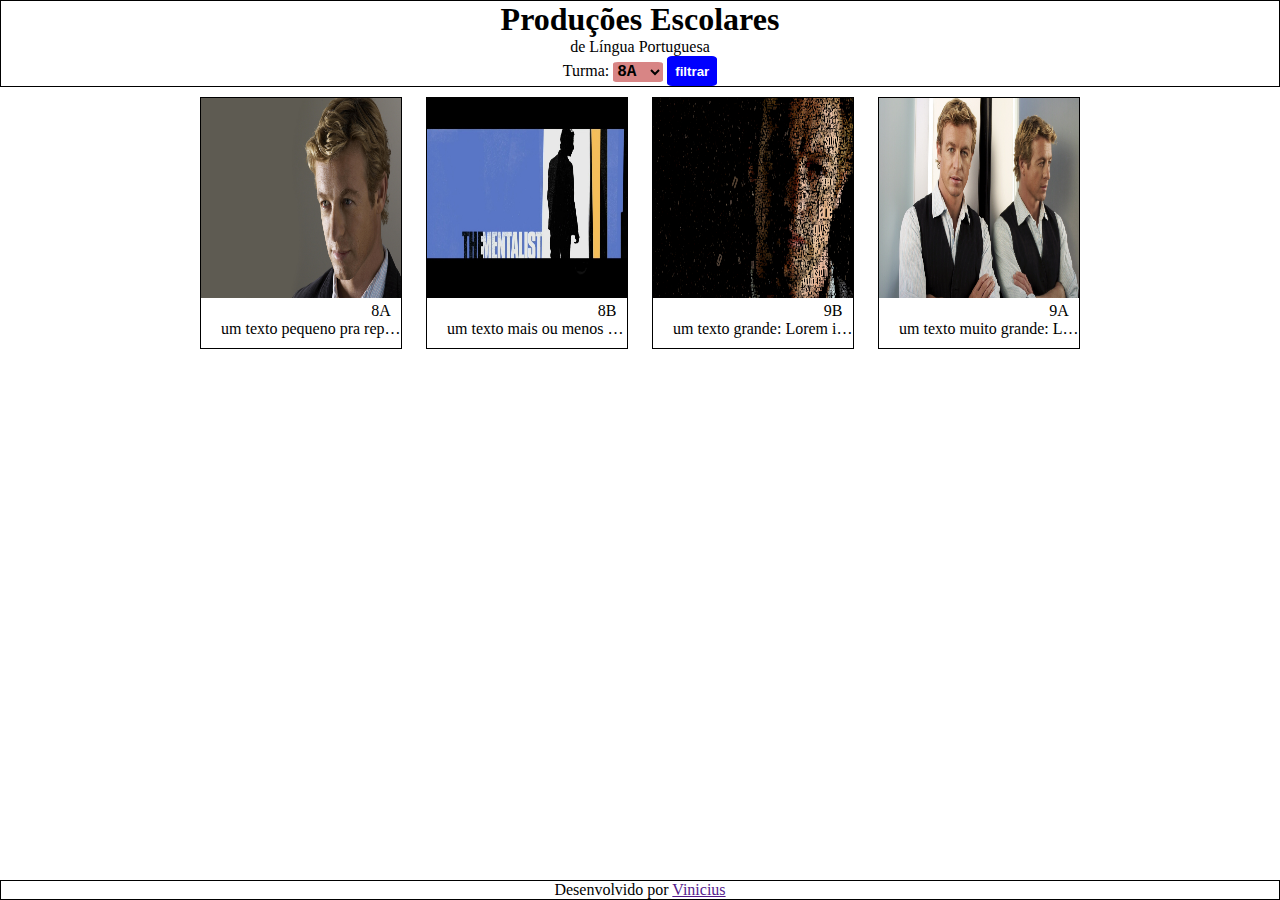
==== index.html @ 559539c7 "errei" ====
<!DOCTYPE html>
<html lang="en">
<head>
    <meta charset="UTF-8">
    <meta http-equiv="X-UA-Compatible" content="IE=edge">
    <meta name="viewport" content="width=device-width, initial-scale=1.0">
    <link rel="stylesheet" href="style.css">
    <link rel="shortcut icon" href="imagem/favicon.ico" type="image/x-icon">
    <title>Estilo</title>
</head>
<body>
    <section>
        <header>
            <h1>Produções Escolares</h1>
            <p>de Língua Portuguesa</p>
            <nav>
                <label for="turma">Turma:</label>
                <select name="turma" id="turma">
                    <option value="8A">8A</option>
                    <option value="8B">8B</option>
                    <option value="9A">9A</option>
                    <option value="9B">9B</option>
                </select>
                <button onclick="filtrar()">filtrar</button>
            </nav>
        </header>
        <main>
            <div class="recentes" id="recentes">
        
            </div>
            <div id="fotos" class="fotos">
                <div class="geral">
                    <img src="img/1.jpg" alt="" srcset="">
                    <div class="turma">8A</div>
                    <p class="texto">um texto pequeno pra representar</p>
                </div>
                <div class="geral">
                    <img src="img/2.jpg" alt="" srcset="">
                    <div class="turma">8B</div>
                    <p class="texto">um texto mais ou menos Lorem ipsum dolor sit amet consectetur adipisicing elit. Nulla non voluptates corporis mollitia! Distinctio alias et adipisci architecto recusandae optio minima corrupti autem magnam nulla sunt facilis corporis, fugiat facere!</p>
                </div>
                <div class="geral">
                    <img src="img/3.jpg" alt="" srcset="">
                    <div class="turma">9B</div>
                    <p class="texto">um texto grande: Lorem ipsum dolor sit amet consectetur adipisicing elit. Praesentium cumque iusto maxime cum mollitia nisi at quibusdam, atque nulla quas. Ratione atque delectus porro accusamus eos maiores laudantium exercitationem reprehenderit? Lorem ipsum dolor sit amet consectetur adipisicing elit. Ipsa dicta debitis ducimus perferendis repudiandae? Autem provident molestiae facilis et dolores totam nulla excepturi voluptas rerum iste. Doloremque odit praesentium animi! Lorem ipsum dolor sit, amet consectetur adipisicing elit. Voluptatibus neque voluptatem maxime pariatur error, maiores sunt iusto excepturi officia numquam a architecto nihil nobis, unde atque officiis voluptatum eveniet vero!</p>
                </div>
                <div class="geral">
                    <img src="img/4.jpg" alt="" srcset="">
                    <div class="turma">9A</div>
                    <p class="texto">um texto muito grande: Lorem ipsum dolor sit amet consectetur adipisicing elit. Laboriosam velit mollitia a qui, corporis perferendis praesentium cumque ducimus suscipit incidunt ipsam, voluptatum et! Fuga explicabo vel reiciendis rem, sed odit? Lorem ipsum, dolor sit amet consectetur adipisicing elit. Iste omnis libero non rerum voluptas? Voluptatum, exercitationem. Corporis, eum debitis. Consequuntur incidunt sint, vero suscipit exercitationem quod architecto nulla a! Soluta. Lorem ipsum dolor sit amet consectetur, adipisicing elit. Ducimus, tenetur. Consectetur, fugit cumque. Reiciendis pariatur harum minus eligendi corporis aperiam cumque repellendus voluptate sunt assumenda! Deserunt corrupti placeat quae vero. Lorem, ipsum dolor sit amet consectetur adipisicing elit. Cum reprehenderit, nostrum eligendi vitae necessitatibus dignissimos, similique minus quas fugit ipsam minima modi molestias cumque, enim consectetur nulla odit! Hic, suscipit? Lorem ipsum dolor sit amet consectetur, adipisicing elit. Labore voluptatem recusandae quae obcaecati non nisi laudantium unde! Quos facere, nihil enim quis omnis repellendus dolorem nostrum, exercitationem dolore, architecto amet. Lorem ipsum dolor sit amet consectetur adipisicing elit. Incidunt corporis soluta quae dignissimos. Veritatis culpa quibusdam accusantium nesciunt, sunt nobis repellat? Adipisci cupiditate eum sunt nihil architecto iusto dolorem tempora?</p>
                </div>
            </div>
        </main>
        <footer>
            <p>Desenvolvido por <a href="">Vinicius</a></p>
        </footer>
    </section>
    <!--<a target="_blank" href="https://icons8.com/icon/P6W1qLRLj5Mo/owl">Owl</a> icon by <a target="_blank" href="https://icons8.com">Icons8</a> coloca o link referente ao favicon-->
</body>
</html>
---- style.css ----
*{
    padding: 0px;
    margin: 0px;
}
/*pra deixar o site pegando toda a pagina, e o rodape em baixo, usando section*/
html,body{
    width: 100%;
    height: 100%;
}
section{
    min-height: 100%;
    display: flex;
    flex-direction: column;
    align-items: stretch;
}
header{
    text-align: center;
    border: 1px solid black;
}
main{
    flex-grow: 1;
    flex-basis: auto;
}
footer{
    text-align: center;
    border: 1px solid black;
    flex-shrink: 0;
}

img{
    width: 200px;
    height: 200px;
}
.geral{
    display: inline-block;
    width: 200px;
    height: 250px;
    overflow: hidden;
    border: 1px solid black;
    margin: 10px;

}
.texto{
    width: 200px;
    /*tudo isso pra fazer o texto incompleto pra mostra '...' com texto grande*/
    text-overflow: ellipsis;
    overflow: hidden;
    white-space: nowrap;
    direction: ltr;
    text-indent: 10%;
    text-align: center;
}
.turma{
    position: relative;
    left: 85%;
    width: 20px;
}
.fotos{
    text-align: center;
    width: 100%;
    height: 100%;

}
/*editar o select*/
select{
    width: 50px;
    font-weight: 700;
    font-size: 1em;
    font-family: 'Courier New', Courier, monospace;
    background-color: rgb(216, 133, 133);
    border: 0px;
    border-radius: 10%;
}
select:hover{
    background-color: white;
}
button{
    border-radius: 10%;
    border: 0px;
    width: 50px;
    height: 30px;
    background-color: blue;
    color: white;
    font-weight: 700;
}
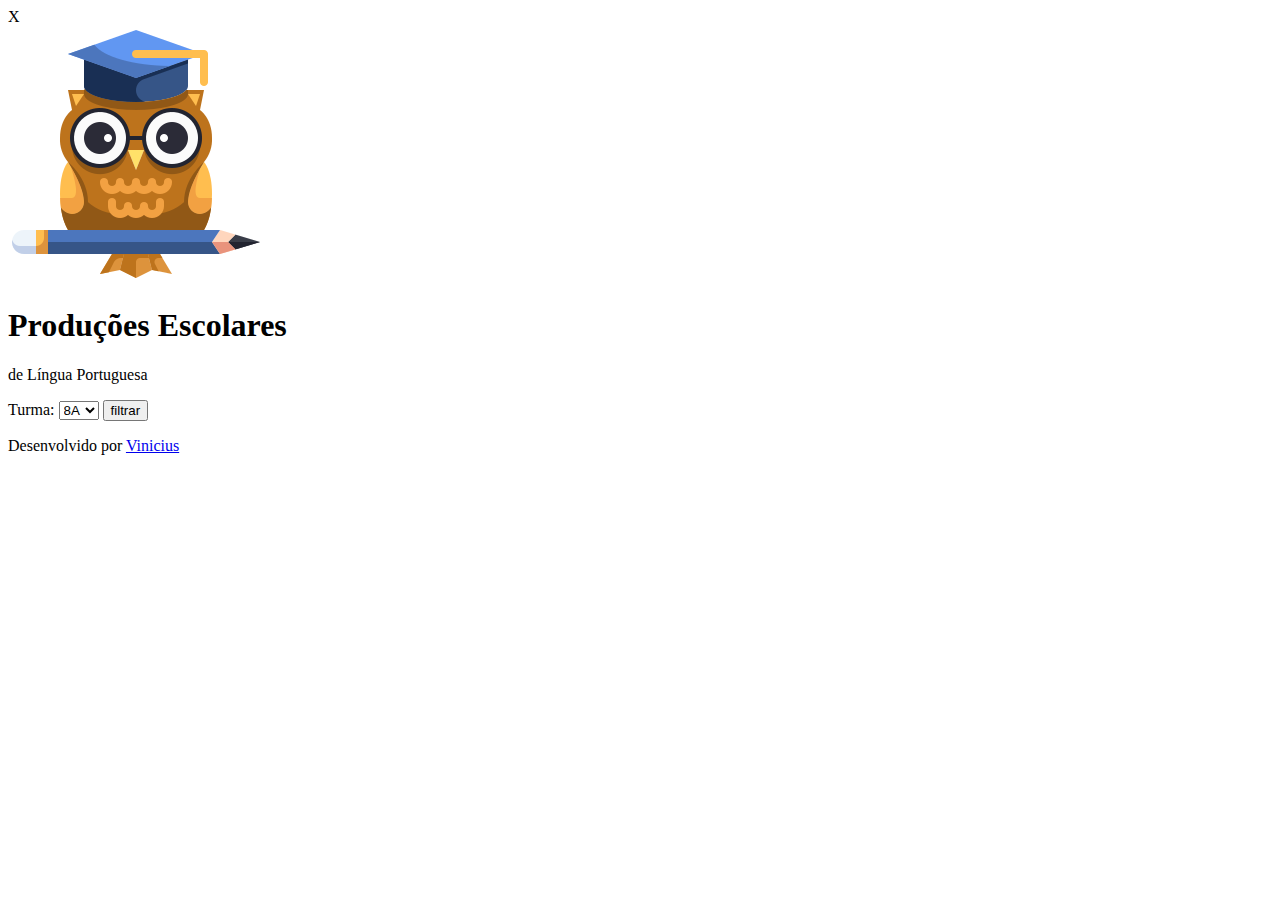
==== commit 7161e529: "terminei" ====
--- a/index.html
+++ b/index.html
@@ -1,60 +1,51 @@
 <!DOCTYPE html>
-<html lang="en">
+<html lang="pt-br" id="body2">
 <head>
     <meta charset="UTF-8">
     <meta http-equiv="X-UA-Compatible" content="IE=edge">
     <meta name="viewport" content="width=device-width, initial-scale=1.0">
-    <link rel="stylesheet" href="style.css">
+    <link rel="stylesheet" href="stilo/style.css">
     <link rel="shortcut icon" href="imagem/favicon.ico" type="image/x-icon">
-    <title>Estilo</title>
+    <title>Publicaçoes</title>
 </head>
-<body>
+<body onload="teste()">
+    <div class="mostra" id="mostra">
+        <div class="sub-fecha">
+            <div id="fecha" class="fecha">X</div>
+        </div>
+        <div id="sub-mostra" class="sub-mostra"></div>
+    </div>
     <section>
         <header>
+            <img src="imagem/coruja.png" alt="erro" srcset="" class="coruja"> 
             <h1>Produções Escolares</h1>
-            <p>de Língua Portuguesa</p>
+            <p class="efeito">de Língua Portuguesa</p>
             <nav>
                 <label for="turma">Turma:</label>
                 <select name="turma" id="turma">
                     <option value="8A">8A</option>
                     <option value="8B">8B</option>
+                    <option value="8D">8D</option>
                     <option value="9A">9A</option>
                     <option value="9B">9B</option>
                 </select>
-                <button onclick="filtrar()">filtrar</button>
+                <button id="filtrar">filtrar</button>
             </nav>
         </header>
         <main>
-            <div class="recentes" id="recentes">
-        
-            </div>
-            <div id="fotos" class="fotos">
-                <div class="geral">
-                    <img src="img/1.jpg" alt="" srcset="">
-                    <div class="turma">8A</div>
-                    <p class="texto">um texto pequeno pra representar</p>
-                </div>
-                <div class="geral">
-                    <img src="img/2.jpg" alt="" srcset="">
-                    <div class="turma">8B</div>
-                    <p class="texto">um texto mais ou menos Lorem ipsum dolor sit amet consectetur adipisicing elit. Nulla non voluptates corporis mollitia! Distinctio alias et adipisci architecto recusandae optio minima corrupti autem magnam nulla sunt facilis corporis, fugiat facere!</p>
-                </div>
-                <div class="geral">
-                    <img src="img/3.jpg" alt="" srcset="">
-                    <div class="turma">9B</div>
-                    <p class="texto">um texto grande: Lorem ipsum dolor sit amet consectetur adipisicing elit. Praesentium cumque iusto maxime cum mollitia nisi at quibusdam, atque nulla quas. Ratione atque delectus porro accusamus eos maiores laudantium exercitationem reprehenderit? Lorem ipsum dolor sit amet consectetur adipisicing elit. Ipsa dicta debitis ducimus perferendis repudiandae? Autem provident molestiae facilis et dolores totam nulla excepturi voluptas rerum iste. Doloremque odit praesentium animi! Lorem ipsum dolor sit, amet consectetur adipisicing elit. Voluptatibus neque voluptatem maxime pariatur error, maiores sunt iusto excepturi officia numquam a architecto nihil nobis, unde atque officiis voluptatum eveniet vero!</p>
-                </div>
-                <div class="geral">
-                    <img src="img/4.jpg" alt="" srcset="">
-                    <div class="turma">9A</div>
-                    <p class="texto">um texto muito grande: Lorem ipsum dolor sit amet consectetur adipisicing elit. Laboriosam velit mollitia a qui, corporis perferendis praesentium cumque ducimus suscipit incidunt ipsam, voluptatum et! Fuga explicabo vel reiciendis rem, sed odit? Lorem ipsum, dolor sit amet consectetur adipisicing elit. Iste omnis libero non rerum voluptas? Voluptatum, exercitationem. Corporis, eum debitis. Consequuntur incidunt sint, vero suscipit exercitationem quod architecto nulla a! Soluta. Lorem ipsum dolor sit amet consectetur, adipisicing elit. Ducimus, tenetur. Consectetur, fugit cumque. Reiciendis pariatur harum minus eligendi corporis aperiam cumque repellendus voluptate sunt assumenda! Deserunt corrupti placeat quae vero. Lorem, ipsum dolor sit amet consectetur adipisicing elit. Cum reprehenderit, nostrum eligendi vitae necessitatibus dignissimos, similique minus quas fugit ipsam minima modi molestias cumque, enim consectetur nulla odit! Hic, suscipit? Lorem ipsum dolor sit amet consectetur, adipisicing elit. Labore voluptatem recusandae quae obcaecati non nisi laudantium unde! Quos facere, nihil enim quis omnis repellendus dolorem nostrum, exercitationem dolore, architecto amet. Lorem ipsum dolor sit amet consectetur adipisicing elit. Incidunt corporis soluta quae dignissimos. Veritatis culpa quibusdam accusantium nesciunt, sunt nobis repellat? Adipisci cupiditate eum sunt nihil architecto iusto dolorem tempora?</p>
-                </div>
-            </div>
+            <div class="recestes" id="recentes"></div>
+            <div class="fotos" id="fotos"></div>
         </main>
         <footer>
-            <p>Desenvolvido por <a href="">Vinicius</a></p>
+            <p>Desenvolvido por <a href="https://www.instagram.com/vbsousas2/" target="_blank">Vinicius</a></p>
         </footer>
     </section>
-    <!--<a target="_blank" href="https://icons8.com/icon/P6W1qLRLj5Mo/owl">Owl</a> icon by <a target="_blank" href="https://icons8.com">Icons8</a> coloca o link referente ao favicon-->
+    
+
+    <script src="https://ajax.googleapis.com/ajax/libs/jquery/3.6.0/jquery.min.js"></script>
+    <!--<script src="chamada/mostraFoto.js"></script>-->
+    <script type="module" src="chamajs/fotoconfig.js"></script>
+    <script src="chamajs/script.js"></script>
+    <script type="module" src="chamajs/carregafoto.js"></script>
 </body>
-</html>+</html>
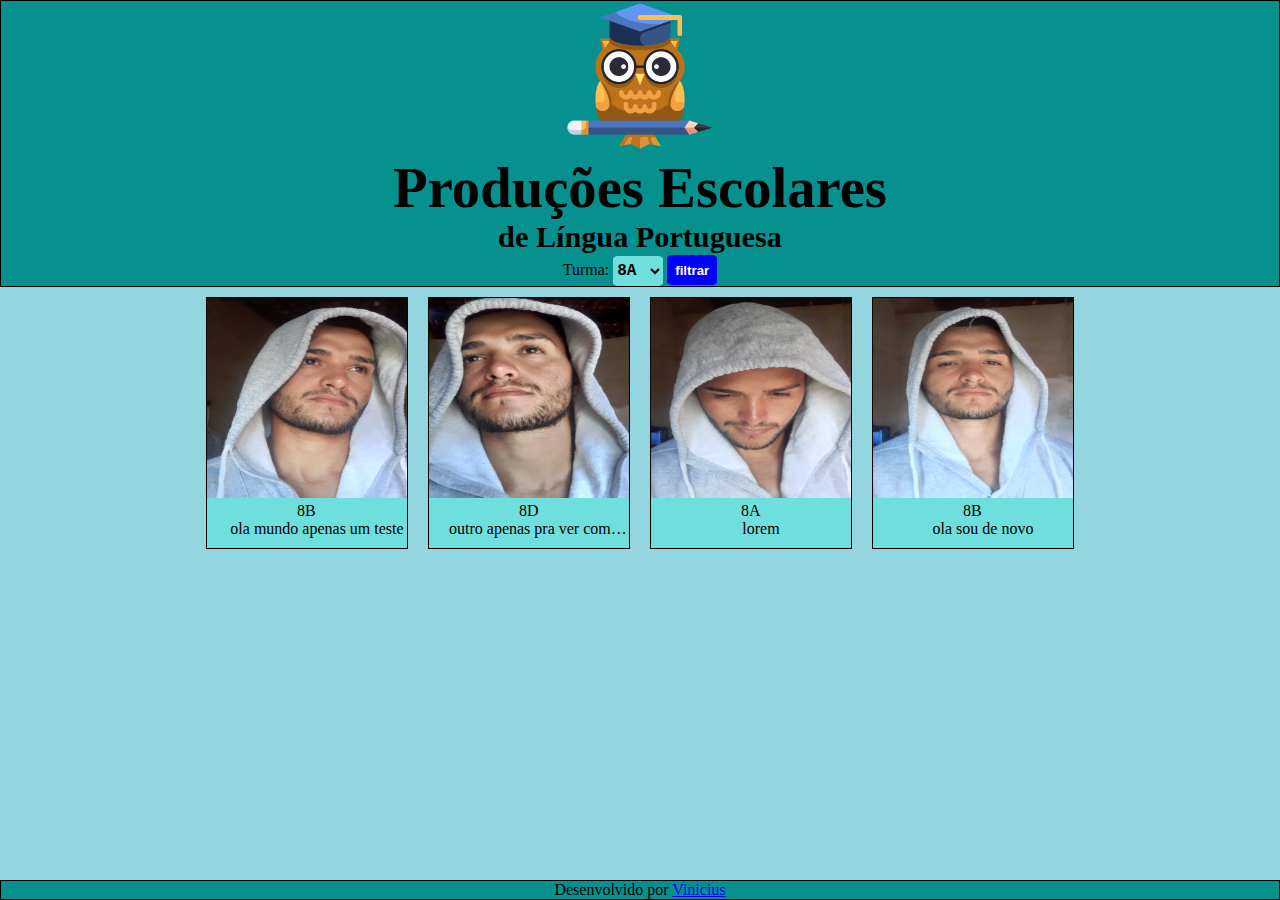
==== commit d8669547: "terminei" ====
--- a/index.html
+++ b/index.html
@@ -48,4 +48,4 @@
     <script src="chamajs/script.js"></script>
     <script type="module" src="chamajs/carregafoto.js"></script>
 </body>
-</html>
+</html>--- a/stilo/style.css
+++ b/stilo/style.css
@@ -0,0 +1,168 @@
+@import url('https://fonts.googleapis.com/css2?family=Miltonian+Tattoo&display=swap');
+
+*{
+    padding: 0px;
+    margin: 0px;
+}
+/*pra deixar o site pegando toda a pagina, e o rodape em baixo, usando section*/
+html,body{
+    width: 100%;
+    height: 100%;
+}
+section{
+    min-height: 100%;
+    display: flex;
+    flex-direction: column;
+    align-items: stretch;
+}
+header{
+    text-align: center;
+    border: 1px solid black;
+    background-color: #06918F;
+}
+main{
+    flex-grow: 1;
+    flex-basis: auto;
+    background-color: #93D6E0;
+}
+footer{
+    text-align: center;
+    border: 1px solid black;
+    flex-shrink: 0;
+    background-color: #06918F;
+}
+
+img{
+    width: 200px;
+    height: 200px;
+}
+video{
+    width: 200px;
+    height: 200px;
+}
+h1{
+    font-family: 'Mintonian Tatto',cursive;
+    font-size: 1.5cm;
+    padding: 0px;
+    margin: 0px;
+}
+.efeito{
+    font-family: 'Mintonian Tatto',cursive;
+    font-weight: 800;
+    font-size: 0.8cm;
+}
+.geral{
+    display: inline-block;
+    width: 200px;
+    height: 250px;
+    overflow: hidden;
+    border: 1px solid black;
+    margin: 10px;
+    background-color: #6FDFDE;
+
+}
+.disclaimer{
+    display: none;
+}
+.texto{
+    width: 200px;
+    /*tudo isso pra fazer o texto incompleto pra mostra '...' com texto grande*/
+    text-overflow: ellipsis;
+    overflow: hidden;
+    white-space: nowrap;
+    direction: ltr;
+    text-indent: 10%;
+    text-align: center;
+}
+.grande{
+    overflow: auto;
+    height: 200px;
+}
+.turma{
+    display: inline-block;
+    text-align: left;
+    width: 20px;
+}
+.fotos{
+    text-align: center;
+    width: 100%;
+    height: 100%;
+
+}
+/*editar o select*/
+select{
+    width: 50px;
+    height: 30px;
+    font-weight: 700;
+    font-size: 1em;
+    font-family: 'Courier New', Courier, monospace;
+    background-color: #6FDFDE;
+    border: 0px;
+    border-radius: 10%;
+}
+select:hover{
+    background-color: white;
+}
+button{
+    border-radius: 10%;
+    border: 0px;
+    width: 50px;
+    height: 30px;
+    background-color: blue;
+    color: white;
+    font-weight: 700;
+}
+.coruja{
+    width: 150px;
+    height: 150px;
+}
+
+@media only screen and (max-width: 400px){
+    h1{
+        font-size: 1cm;
+    }
+    .efeito{
+        font-size: 0.5cm;
+    }
+    .geral{
+        width: 250px;
+        height: 250px;
+    }
+    img{
+        width: 250px;
+    }
+    video{
+        width: 250px;
+    }
+    .coruja{
+        width: 100px;
+        height: 100px;
+    }
+}
+
+.mostra{
+    position: absolute;
+    width: 100%;
+    height: 100%;
+    background-color: #eef8f8;
+    text-align: right;
+}
+.sub-mostra{
+    width: 100%;
+    height: 90%;
+    text-align: center;
+    position: relative;
+}
+.sub-fecha{
+    height: 45px;
+}
+.fecha{
+    position: relative;
+    display: inline-block;
+    width: 20px;
+    height: 20px;
+    padding: 5px;
+    border: 1px solid black;
+    text-align: center;
+    margin: 10px;
+}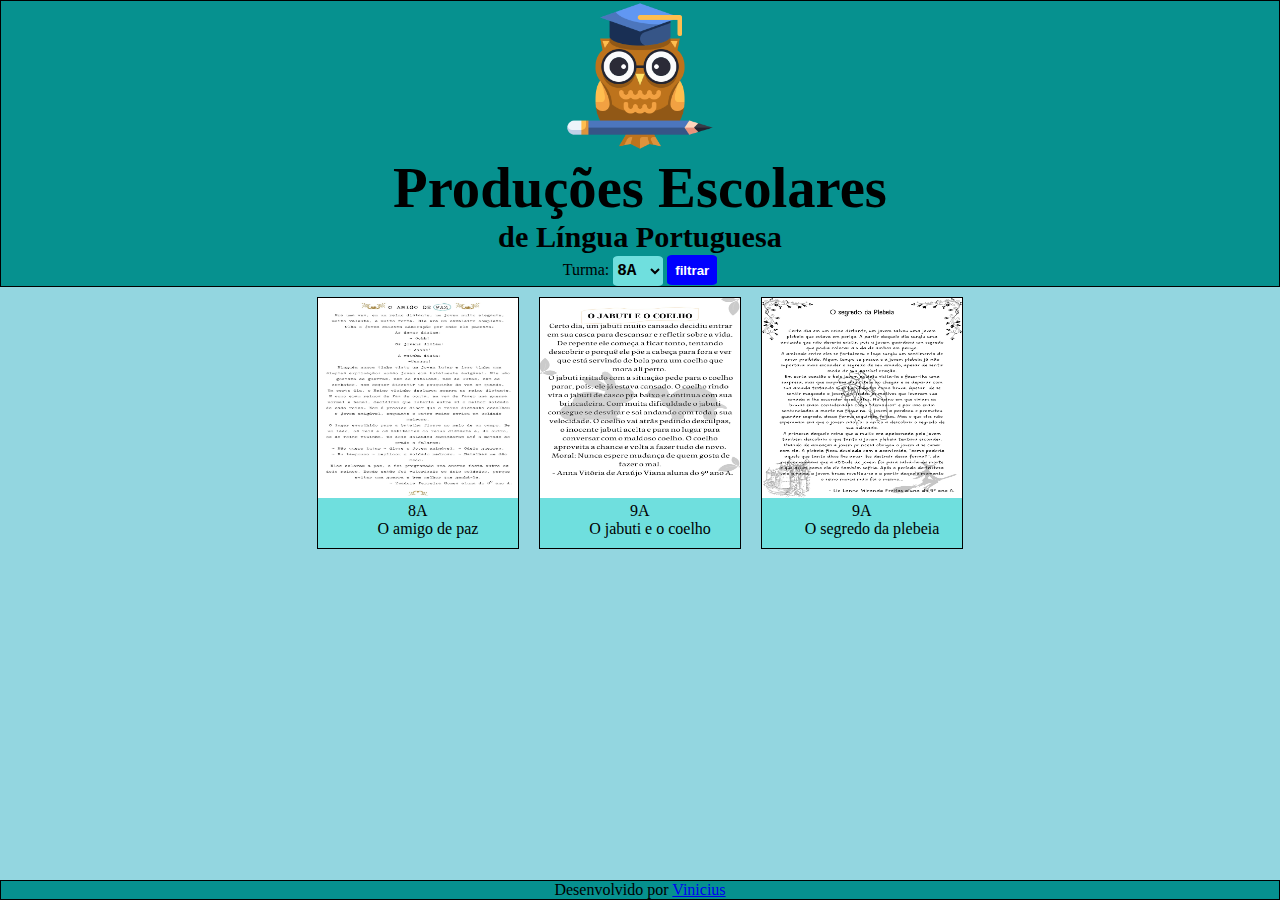
==== commit 2f013b3c: "Update index.html" ====
--- a/index.html
+++ b/index.html
@@ -25,7 +25,6 @@
                 <select name="turma" id="turma">
                     <option value="8A">8A</option>
                     <option value="8B">8B</option>
-                    <option value="8D">8D</option>
                     <option value="9A">9A</option>
                     <option value="9B">9B</option>
                 </select>
@@ -48,4 +47,4 @@
     <script src="chamajs/script.js"></script>
     <script type="module" src="chamajs/carregafoto.js"></script>
 </body>
-</html>+</html>
--- a/stilo/style.css
+++ b/stilo/style.css
@@ -76,7 +76,7 @@
 }
 .grande{
     overflow: auto;
-    height: 200px;
+    height: 20px;
 }
 .turma{
     display: inline-block;
@@ -165,4 +165,8 @@
     border: 1px solid black;
     text-align: center;
     margin: 10px;
+}
+.imagemGrande{
+    width: 100%;
+    height: 100%;
 }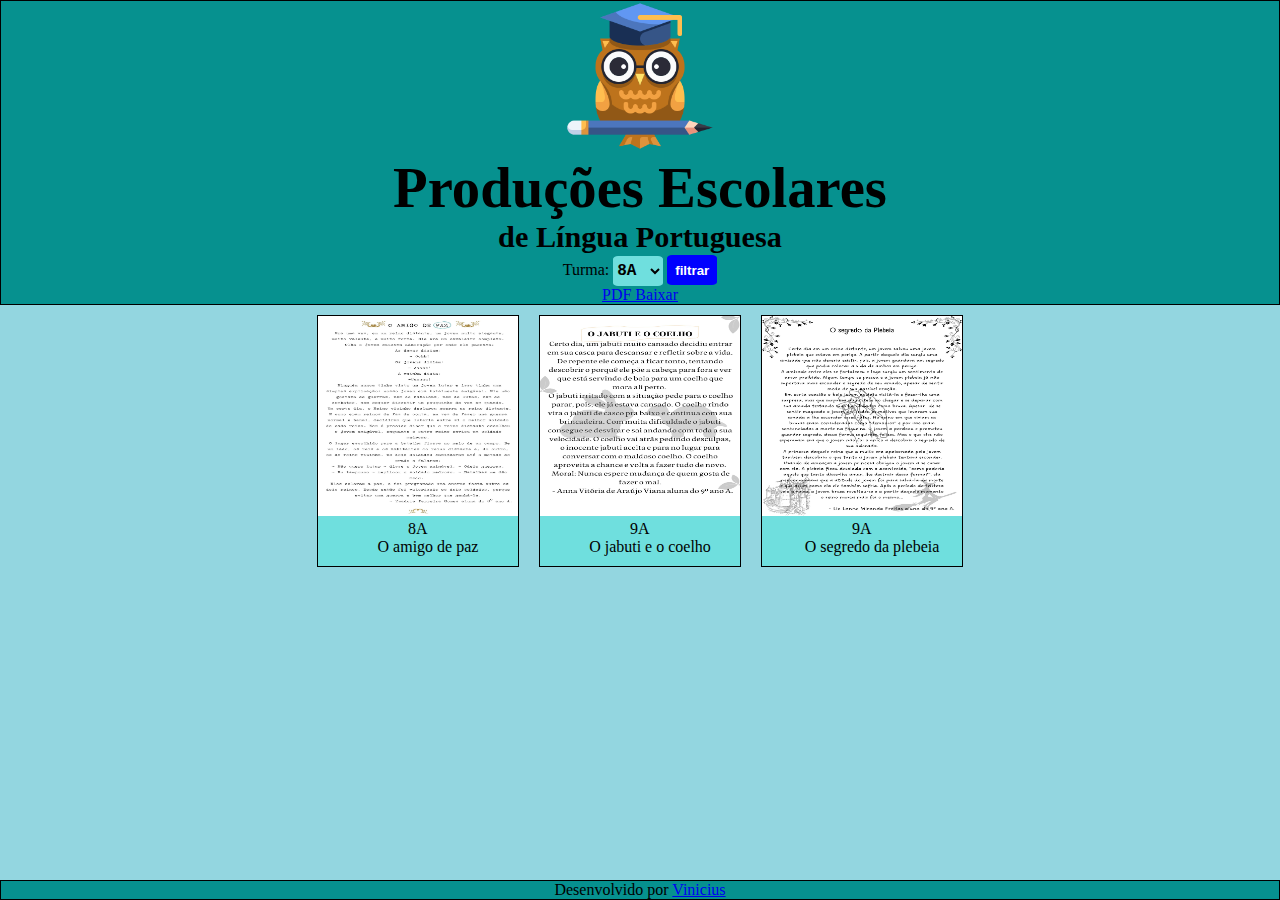
==== commit 854e6cc7: "novo" ====
--- a/index.html
+++ b/index.html
@@ -25,11 +25,13 @@
                 <select name="turma" id="turma">
                     <option value="8A">8A</option>
                     <option value="8B">8B</option>
+                    <option value="8D">8D</option>
                     <option value="9A">9A</option>
                     <option value="9B">9B</option>
                 </select>
                 <button id="filtrar">filtrar</button>
             </nav>
+            <a href="load.html">PDF Baixar</a>
         </header>
         <main>
             <div class="recestes" id="recentes"></div>
@@ -47,4 +49,4 @@
     <script src="chamajs/script.js"></script>
     <script type="module" src="chamajs/carregafoto.js"></script>
 </body>
-</html>
+</html>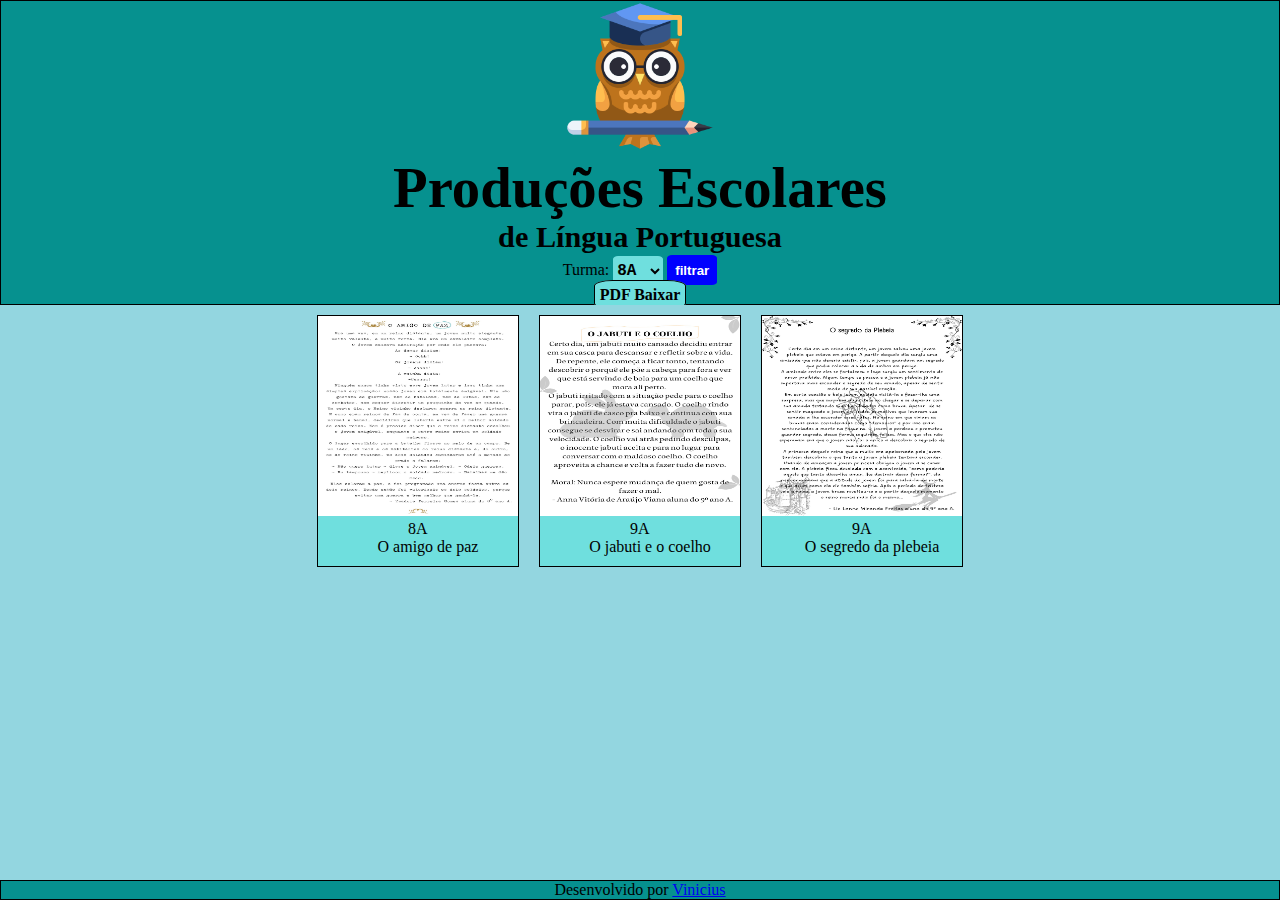
==== commit 3ceb3196: "terminado" ====
--- a/index.html
+++ b/index.html
@@ -25,13 +25,12 @@
                 <select name="turma" id="turma">
                     <option value="8A">8A</option>
                     <option value="8B">8B</option>
-                    <option value="8D">8D</option>
                     <option value="9A">9A</option>
                     <option value="9B">9B</option>
                 </select>
                 <button id="filtrar">filtrar</button>
             </nav>
-            <a href="load.html">PDF Baixar</a>
+            <a href="load.html" class="botao">PDF Baixar</a>
         </header>
         <main>
             <div class="recestes" id="recentes"></div>
@@ -49,4 +48,4 @@
     <script src="chamajs/script.js"></script>
     <script type="module" src="chamajs/carregafoto.js"></script>
 </body>
-</html>+</html>
--- a/stilo/style.css
+++ b/stilo/style.css
@@ -169,4 +169,31 @@
 .imagemGrande{
     width: 100%;
     height: 100%;
+}
+/*da pagina load*/
+.sub-img{
+    position: relative;
+    display: inline-block;
+    width: 200px;
+    text-align: center;
+    margin: 5px;
+    padding: 0px;
+    border: 1px solid black;
+}
+main{
+    text-align: center;
+}
+.botao{
+    border: 1px solid black;
+    border-radius: 20%;
+    padding: 5px;
+    margin: 5px;
+    text-decoration: none;
+    font-weight: 600;
+    background-color: #6FDFDE;
+    color: black;
+    transition: 0.4s all;
+}
+.botao:active{
+    background-color: #06918F;
 }